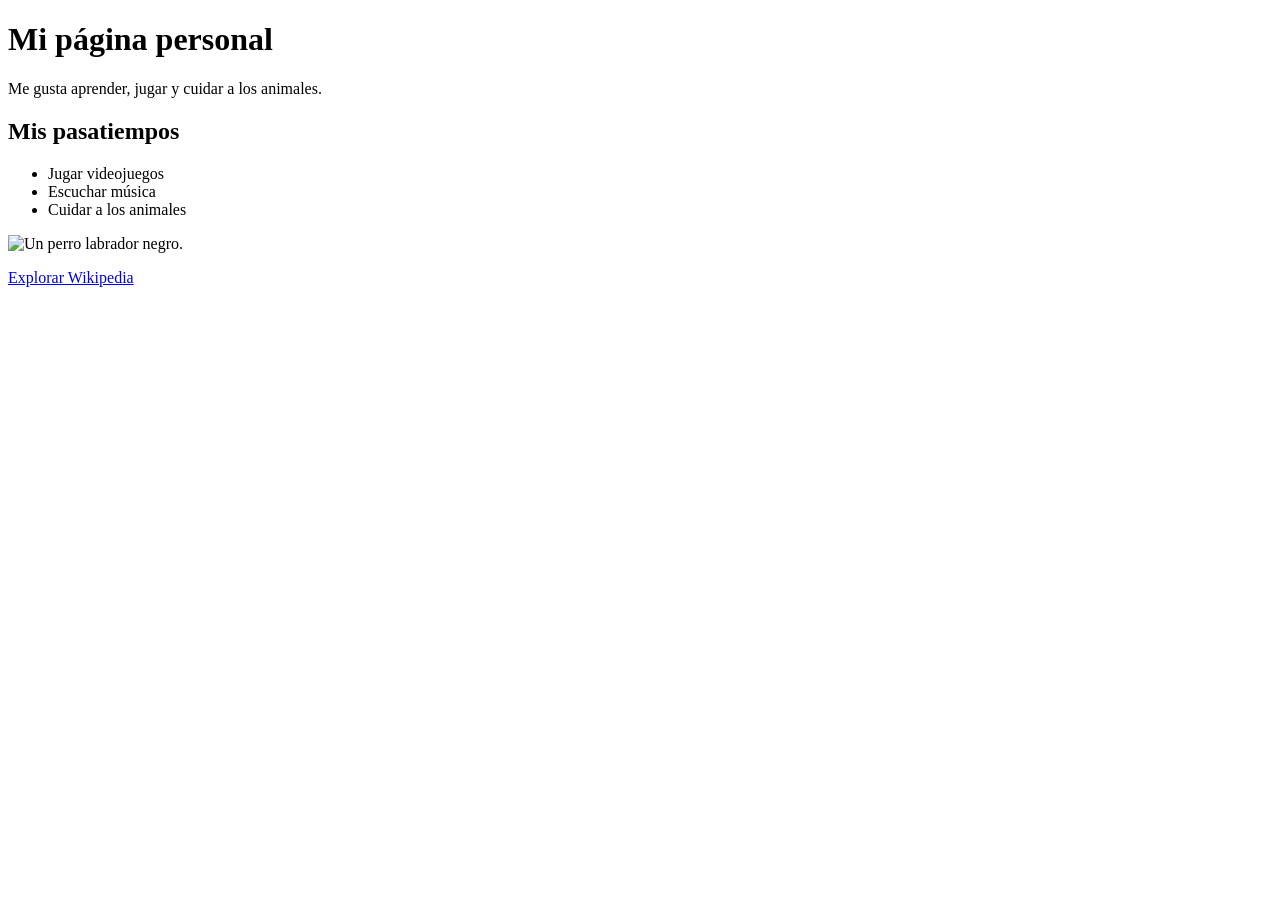
==== completed-examples/lesson3/index.html @ 391f7340 "feat(lesson3): add lesson 3 like completed example, start file and script, add links to course plan" ====
<!DOCTYPE html>
<html lang="es">
<head>
  <meta charset="UTF-8">
  <meta name="viewport" content="width=device-width, initial-scale=1.0">
  <title>Mi página personal</title>
</head>
<body>
  <h1>Mi página personal</h1>
  <p>Me gusta aprender, jugar y cuidar a los animales.</p>

  <!-- h2 crea un subtítulo para cada sección -->
  <h2>Mis pasatiempos</h2>

  <!-- ul crea la lista y cada li es un elemento de la lista -->
  <ul>
    <li>Jugar videojuegos</li>
    <li>Escuchar música</li>
    <li>Cuidar a los animales</li>
  </ul>

  <!-- src indica la ubicación y alt describe la imagen -->
  <img src="https://upload.wikimedia.org/wikipedia/commons/thumb/1/14/Black_dog.jpg/500px-Black_dog.jpg"
       alt="Un perro labrador negro."
       width="300"
       height="400"
  >

  <!-- href indica el destino del enlace y target="_blank" lo abre en una pestaña nueva -->
  <p>
    <a href="https://www.wikipedia.org/" target="_blank">Explorar Wikipedia</a>
  </p>
</body>
</html>
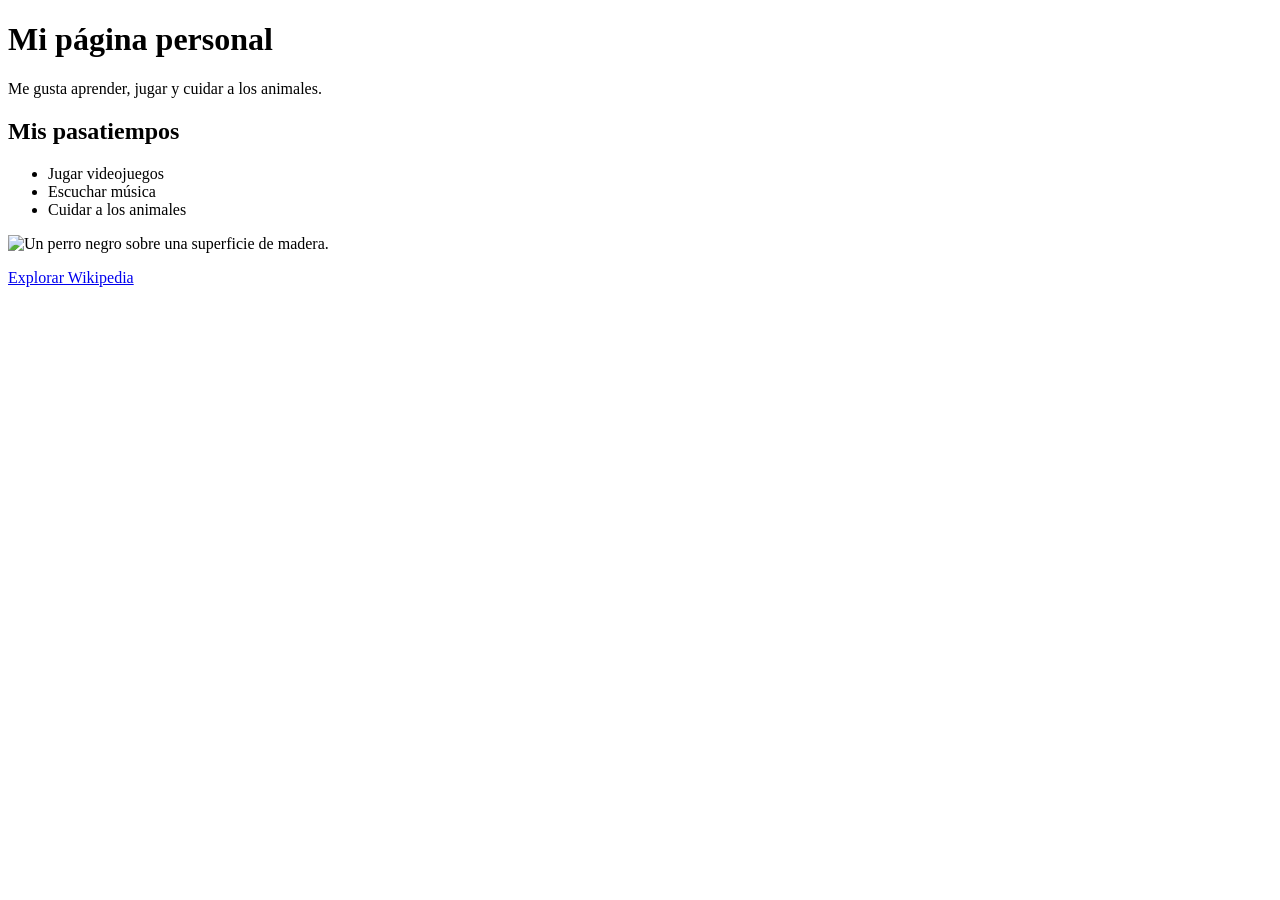
==== commit 94f03f04: "fix(lesson3): replace dog image with a stable url" ====
--- a/completed-examples/lesson3/index.html
+++ b/completed-examples/lesson3/index.html
@@ -20,10 +20,11 @@
   </ul>
 
   <!-- src indica la ubicación y alt describe la imagen -->
-  <img src="https://upload.wikimedia.org/wikipedia/commons/thumb/1/14/Black_dog.jpg/500px-Black_dog.jpg"
-       alt="Un perro labrador negro."
-       width="300"
-       height="400"
+  <img
+    src="https://picsum.photos/id/237/600/400"
+    alt="Un perro negro sobre una superficie de madera."
+    width="600"
+    height="400"
   >
 
   <!-- href indica el destino del enlace y target="_blank" lo abre en una pestaña nueva -->
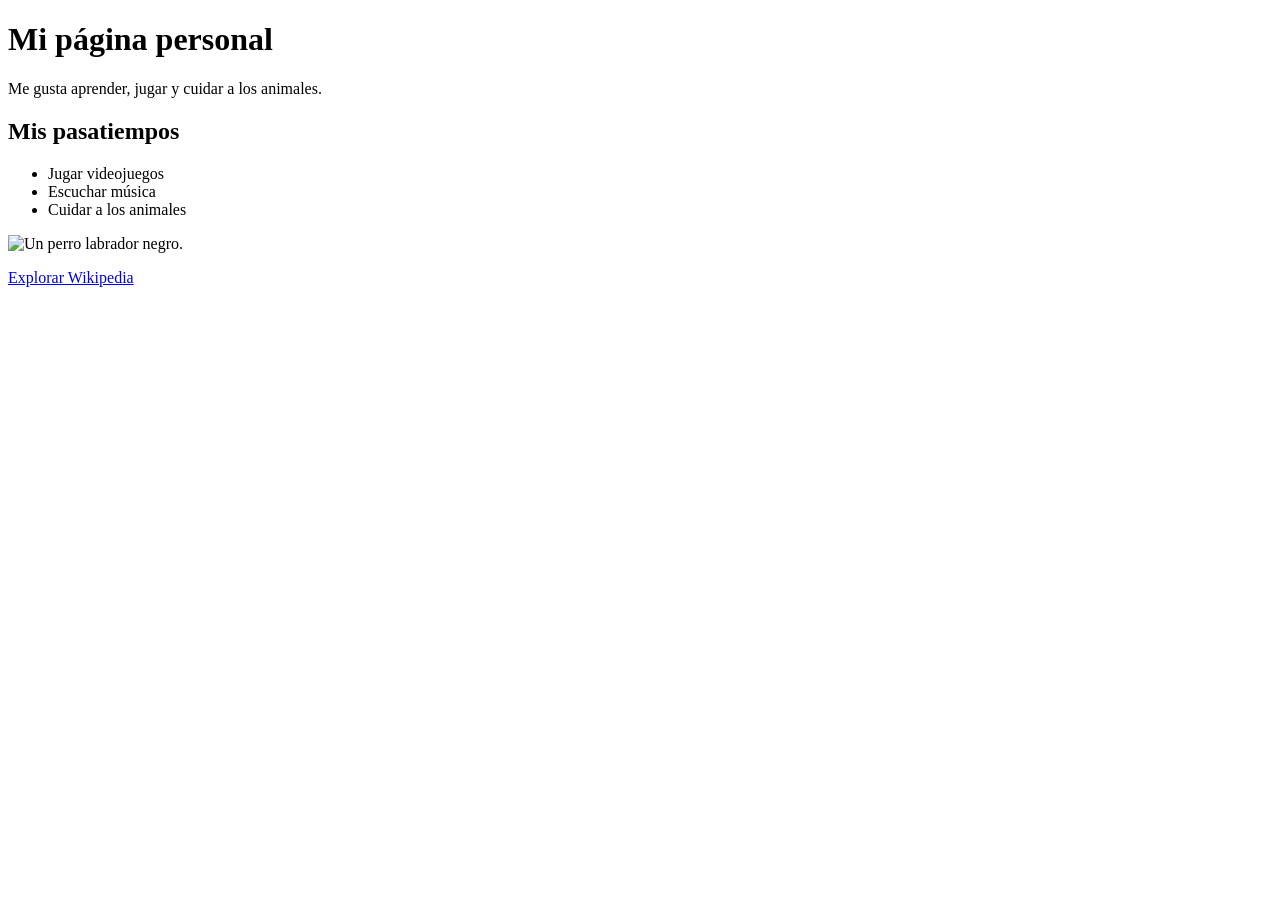
==== commit c1182f89: "Merge pull request #2 from 1ASI0730-2620-8084-CodeCrafters/feature/lesson3 feat(lesson3): add lesson" ====
--- a/completed-examples/lesson3/index.html
+++ b/completed-examples/lesson3/index.html
@@ -20,11 +20,10 @@
   </ul>
 
   <!-- src indica la ubicación y alt describe la imagen -->
-  <img
-    src="https://picsum.photos/id/237/600/400"
-    alt="Un perro negro sobre una superficie de madera."
-    width="600"
-    height="400"
+  <img src="https://upload.wikimedia.org/wikipedia/commons/thumb/1/14/Black_dog.jpg/500px-Black_dog.jpg"
+       alt="Un perro labrador negro."
+       width="300"
+       height="400"
   >
 
   <!-- href indica el destino del enlace y target="_blank" lo abre en una pestaña nueva -->
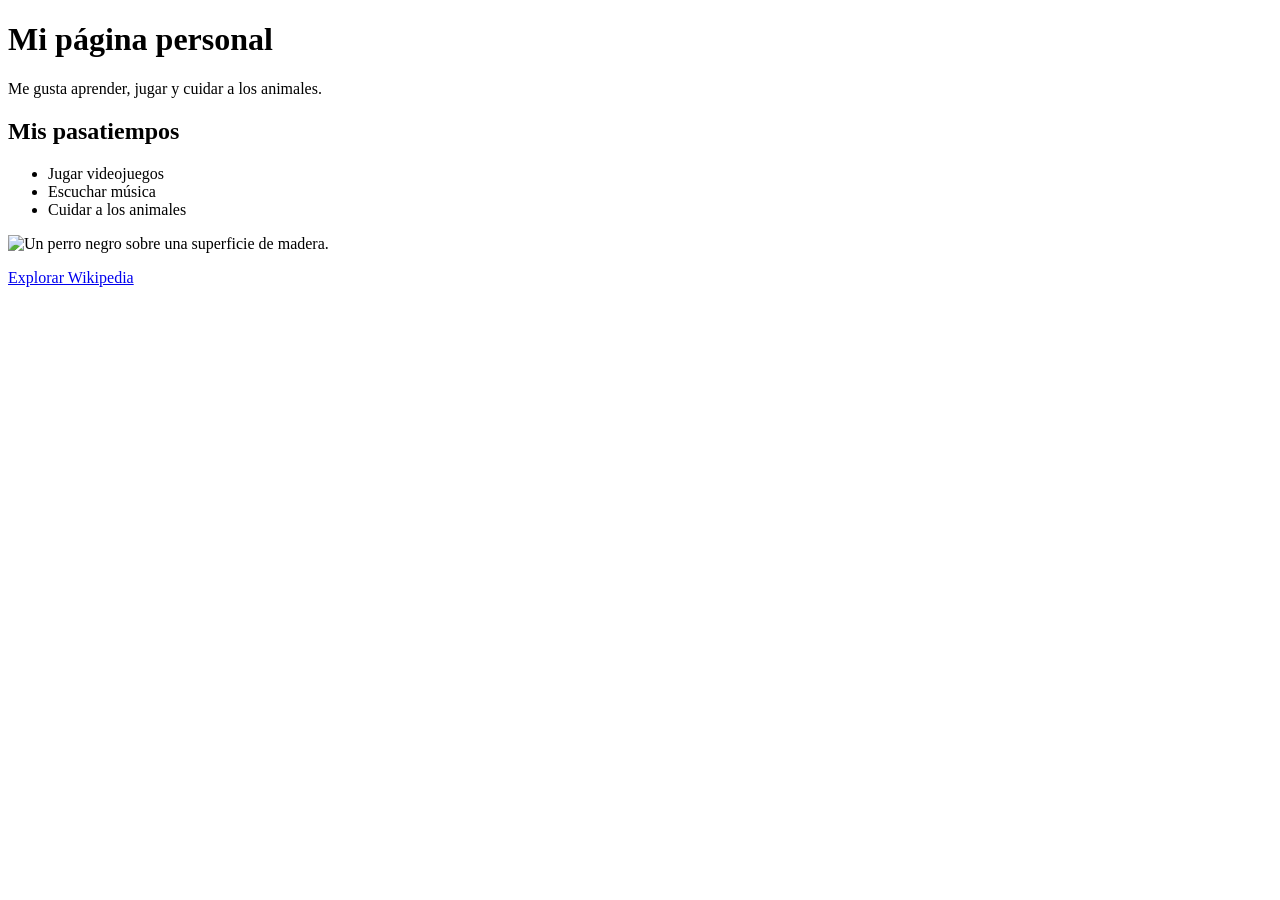
==== commit 2b9a9b11: "Merge branch 'fix/lesson3-image-and-plan-format' into develop" ====
--- a/completed-examples/lesson3/index.html
+++ b/completed-examples/lesson3/index.html
@@ -20,10 +20,11 @@
   </ul>
 
   <!-- src indica la ubicación y alt describe la imagen -->
-  <img src="https://upload.wikimedia.org/wikipedia/commons/thumb/1/14/Black_dog.jpg/500px-Black_dog.jpg"
-       alt="Un perro labrador negro."
-       width="300"
-       height="400"
+  <img
+    src="https://picsum.photos/id/237/600/400"
+    alt="Un perro negro sobre una superficie de madera."
+    width="600"
+    height="400"
   >
 
   <!-- href indica el destino del enlace y target="_blank" lo abre en una pestaña nueva -->
